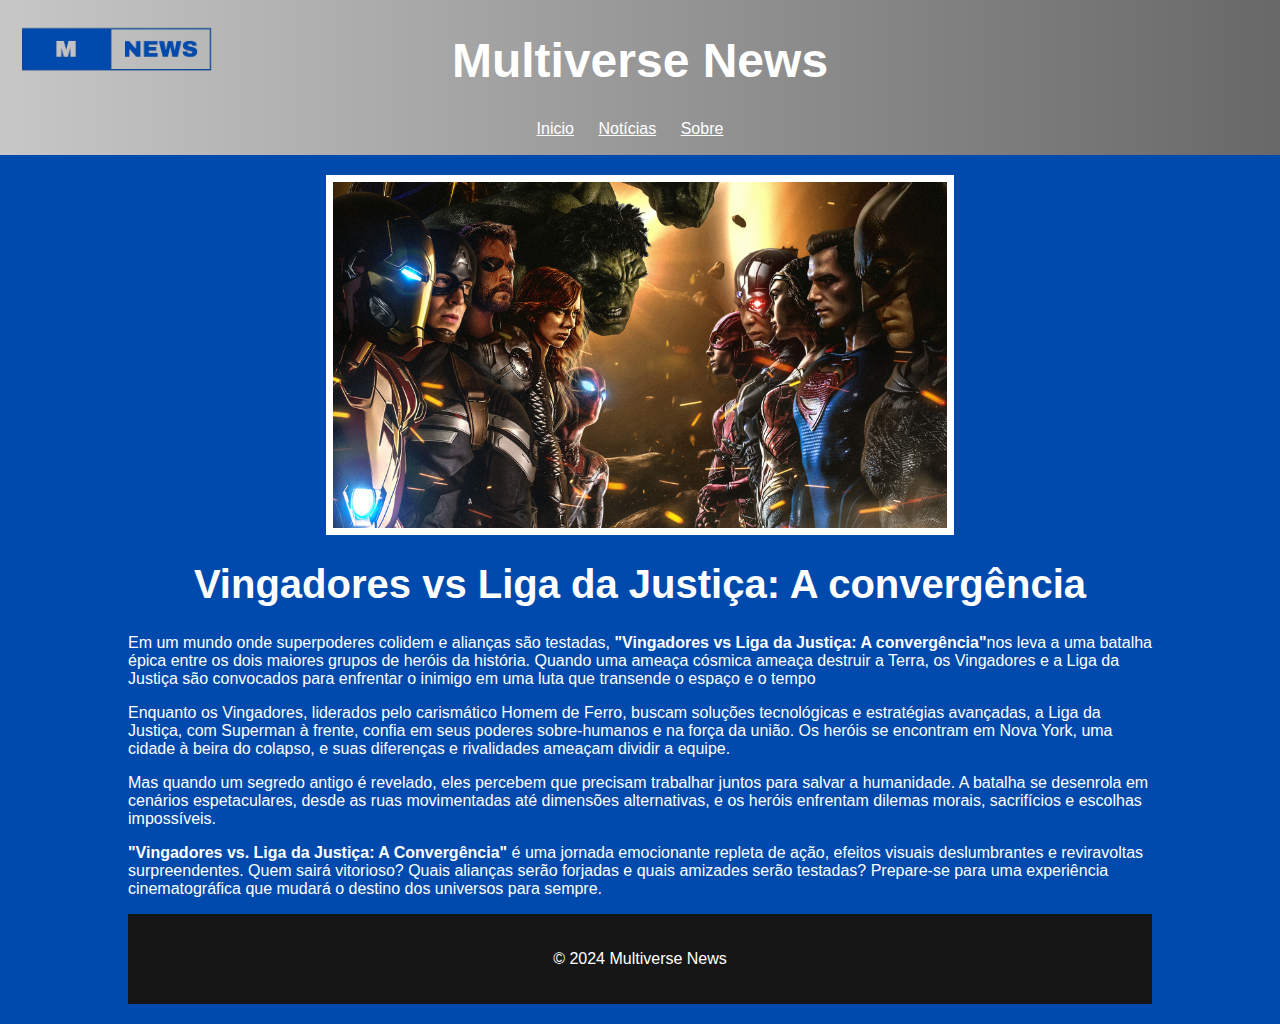
==== noticia1.html @ de33c51f "commit" ====
<!DOCTYPE html>
<html lang="en">
<head>
    <meta charset="UTF-8">
    <meta name="viewport" content="width=device-width, initial-scale=1.0">
    <title>Vingadores v Liga da Justiça tem previsão para 2025</title>
    <link rel="stylesheet" href="style.css">
</head>
<body>
    <header>
        <img class="logo" src="imagens/M-removebg-preview.png" alt="logo">
        <h1 class="multiverse-news">Multiverse News</h1>
        <nav>
            <ul>
                <li><a class="elementos" href="index.html">Inicio</a></li>
                <li><a class="elementos" href="index.html#ultimas-noticia">Notícias</a></li>
                <li><a class="elementos" href="#">Sobre</a></li>  
            </ul>
        </nav>
    </header>
    <section id="noticia-um">
        <nav>
            <img class="imagem-noticia" src="imagens/marvel x dc.jpg" alt="Marvel v DC">
            <h1 class="titulo-noticia">Vingadores vs Liga da Justiça: A convergência</h1>
            <div class="sinopses">
                <p>Em um mundo onde superpoderes colidem e alianças são testadas, <strong>"Vingadores vs Liga da Justiça: A convergência"</strong>nos leva a uma batalha épica entre os dois maiores grupos de heróis da história. Quando uma ameaça cósmica ameaça destruir a Terra, os Vingadores e a Liga da Justiça são convocados para enfrentar o inimigo em uma luta que transende o espaço e o tempo</p>
                <p>Enquanto os Vingadores, liderados pelo carismático Homem de Ferro, buscam soluções tecnológicas e estratégias avançadas, a Liga da Justiça, com Superman à frente, confia em seus poderes sobre-humanos e na força da união. Os heróis se encontram em Nova York, uma cidade à beira do colapso, e suas diferenças e rivalidades ameaçam dividir a equipe. </p>
                <p>Mas quando um segredo antigo é revelado, eles percebem que precisam trabalhar juntos para salvar a humanidade. A batalha se desenrola em cenários espetaculares, desde as ruas movimentadas até dimensões alternativas, e os heróis enfrentam dilemas morais, sacrifícios e escolhas impossíveis.</p>
                <p><strong>"Vingadores vs. Liga da Justiça: A Convergência"</strong> é uma jornada emocionante repleta de ação, efeitos visuais deslumbrantes e reviravoltas surpreendentes. Quem sairá vitorioso? Quais alianças serão forjadas e quais amizades serão testadas? Prepare-se para uma experiência cinematográfica que mudará o destino dos universos para sempre.</p>
            </div> 
            <footer>
                <p>&copy; 2024 Multiverse News</p>
            </footer>

        </nav>

    </section>
</body>
</html>
---- style.css ----
/* Estilos para o corpo, cabeçalho e navegação */
body {
  font-family: Arial, sans-serif;
  margin: 0;
  padding: 0;
  background-color: #004AAd;
}

a {
  transition: 1.2s ease;
}

a:hover {
  transform: scale(1.06);
}

.multiverse-news {
  font-family: Arial, Helvetica, sans-serif;
  font-size: 48px;
}

.logo {
  height: 220px;
  position: absolute;
  top: -7%;
  left: 0;
}

header {
  background: linear-gradient(to right, #c7c7c7, #686868);
  color: white;
  padding: 1px;
  text-align: center;
  font-family: Impact, Haettenschweiler, "Arial Narrow Bold", sans-serif;
  /* height: 100px; */
}

nav ul {
  list-style-type: none;
  padding: 0;
}

nav ul li {
  display: inline;
  margin-right: 20px;
}

nav ul li a {
  color: #fff;
  text-decoration: none;
}

/* Estilos para as seções de notícias */
section {
  margin: 20px auto;
  width: 80%;
}

h2 {
  color: #ffffff;
}

/* Estilos para o rodapé */

.noticia-vingadores {
  color: white;
  font-family: "Trebuchet MS", "Lucida Sans Unicode", "Lucida Grande",
    "Lucida Sans", Arial, sans-serif;
  font-size: 30px;
  max-width: 500px;
}

.ultimas-noticia {
  font-size: 40px;
  text-decoration: underline;
  text-align: center;
}

#marvel {
  border: 7px solid white;
}

h3 {
  color: #ffffff;
}

.noticias-populares  li {
  list-style: none;
  display: flex;
  margin-top: 20px;
  gap: 27px;
  align-items: center;
}

.elementos {
  text-decoration: underline;
  font-family: "Franklin Gothic Medium", "Arial Narrow", Arial, sans-serif;
}

.noticia-neymar {
  font-size: 30px;
}

.foto-ney {
  height: 500px;
  width: 400px;
  border: 7px solid white;
}

.imagem {
  border: 7px solid white;
  height: 300px;
  object-fit: cover;
  width: 200px;
}

section nav ul {
  display: flex;
  gap: 195px;
  width: 100%;
}

.noticias-populares .imagem {
  width: 400px;
}

#populares {
  font-size: 40px;
  text-decoration: underline;
  text-align: center;
  color: #ffffff;
}

footer {
  background-color: #161616;
  color: #fff;
  text-align: center;
  padding: 20px;
}

.sinopses{
  color: #ffffff;
}

.imagem-noticia{
  width: 60%;
  margin: auto;
  display: block;
  border: 7px solid white;
}

.titulo-noticia{
  color: #ffffff;
  font-size: 40px;
  text-align: center;
}

.opiniao {
  background-color: #ddd;
  padding: 20px;
  border: 10px solid white;
}

#opiniao-text {
  width: 100%;
  height: 100px;
  margin-bottom: 10px;
}

button {
  background-color: #004AAd;
  display: flex;
  justify-content: end;
  color: #ddd;
  border: none;
  padding: 8px 16px;
  cursor: pointer;
}

.opniao{
  color: #004AAd;
}
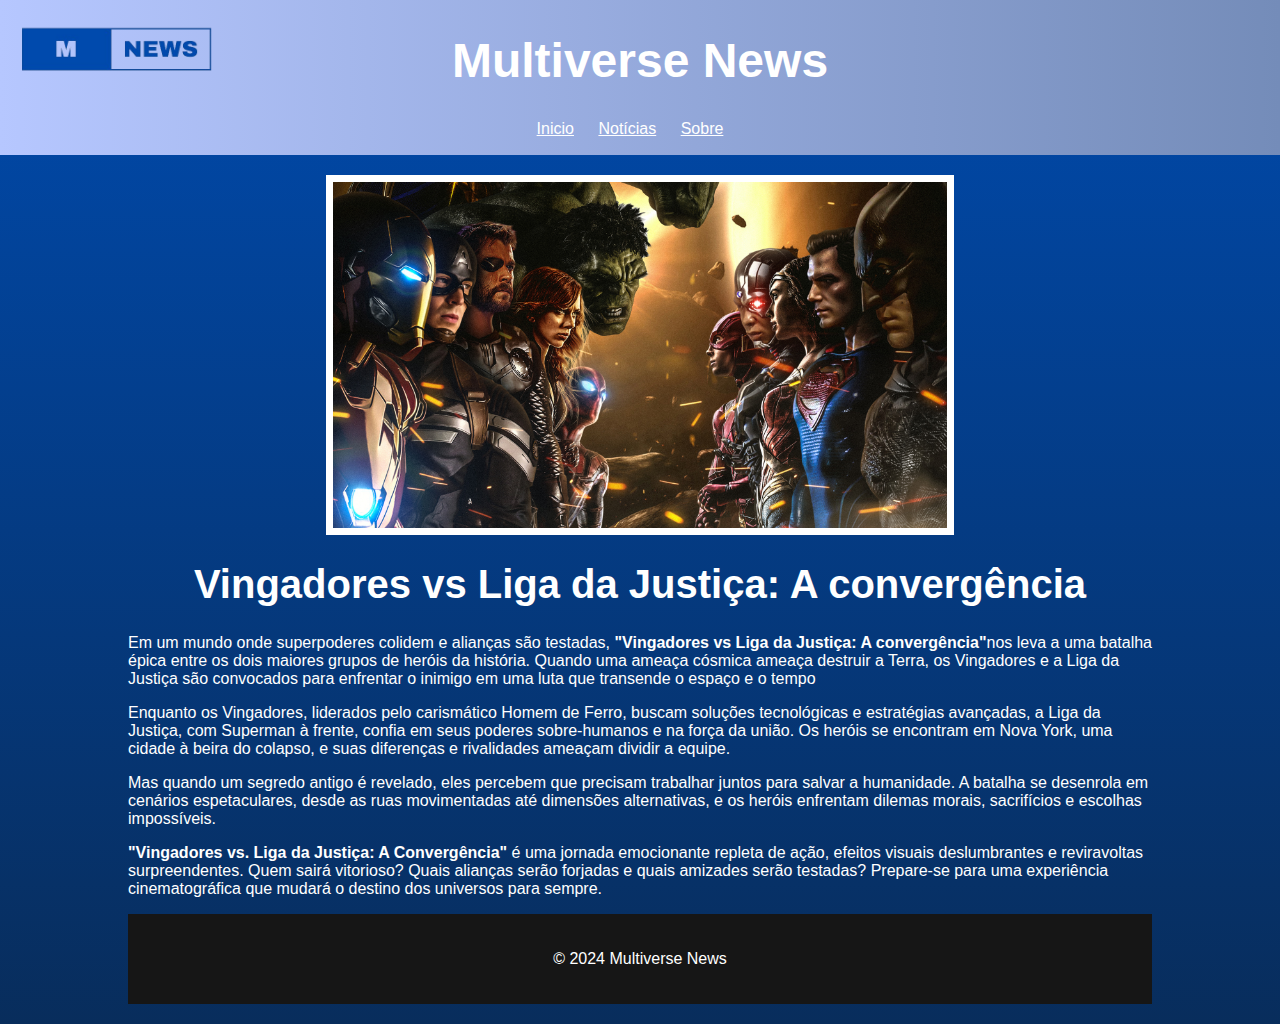
==== commit c2e06a53: "Primeiro commit" ====
--- a/noticia1.html
+++ b/noticia1.html
@@ -14,7 +14,7 @@
             <ul>
                 <li><a class="elementos" href="index.html">Inicio</a></li>
                 <li><a class="elementos" href="index.html#ultimas-noticia">Notícias</a></li>
-                <li><a class="elementos" href="#">Sobre</a></li>  
+                <li><a class="elementos" href="sobre.html">Sobre</a></li>  
             </ul>
         </nav>
     </header>
--- a/style.css
+++ b/style.css
@@ -3,7 +3,7 @@
   font-family: Arial, sans-serif;
   margin: 0;
   padding: 0;
-  background-color: #004AAd;
+  background:linear-gradient(#004AAd, rgb(8, 45, 92)) ;
 }
 
 a {
@@ -27,7 +27,7 @@
 }
 
 header {
-  background: linear-gradient(to right, #c7c7c7, #686868);
+  background: linear-gradient(to right, #b6c7ff, #748cb9);
   color: white;
   padding: 1px;
   text-align: center;
@@ -155,29 +155,43 @@
   text-align: center;
 }
 
-.opiniao {
-  background-color: #ddd;
-  padding: 20px;
-  border: 10px solid white;
+.slideshow-container {
+  max-width: 100%;
+  position: relative;
+  margin: auto;
 }
 
-#opiniao-text {
-  width: 100%;
-  height: 100px;
-  margin-bottom: 10px;
+.mySlides {
+  display: none;
 }
 
-button {
-  background-color: #004AAd;
-  display: flex;
-  justify-content: end;
-  color: #ddd;
-  border: none;
-  padding: 8px 16px;
+/* Estilize os botões de navegação */
+.prev, .next {
   cursor: pointer;
+  position: absolute;
+  top: 50%;
+  width: auto;
+  padding: 16px;
+  color: white;
+  font-weight: bold;
+  font-size: 18px;
+  transition: 0.6s ease;
+  border-radius: 0 3px 3px 0;
+  user-select: none;
 }
 
-.opniao{
-  color: #004AAd;
+.prev {
+  left: 0;
 }
 
+.next {
+  right: 0;
+}
+
+#latest-news{
+  list-style: none;
+}
+
+
+
+
